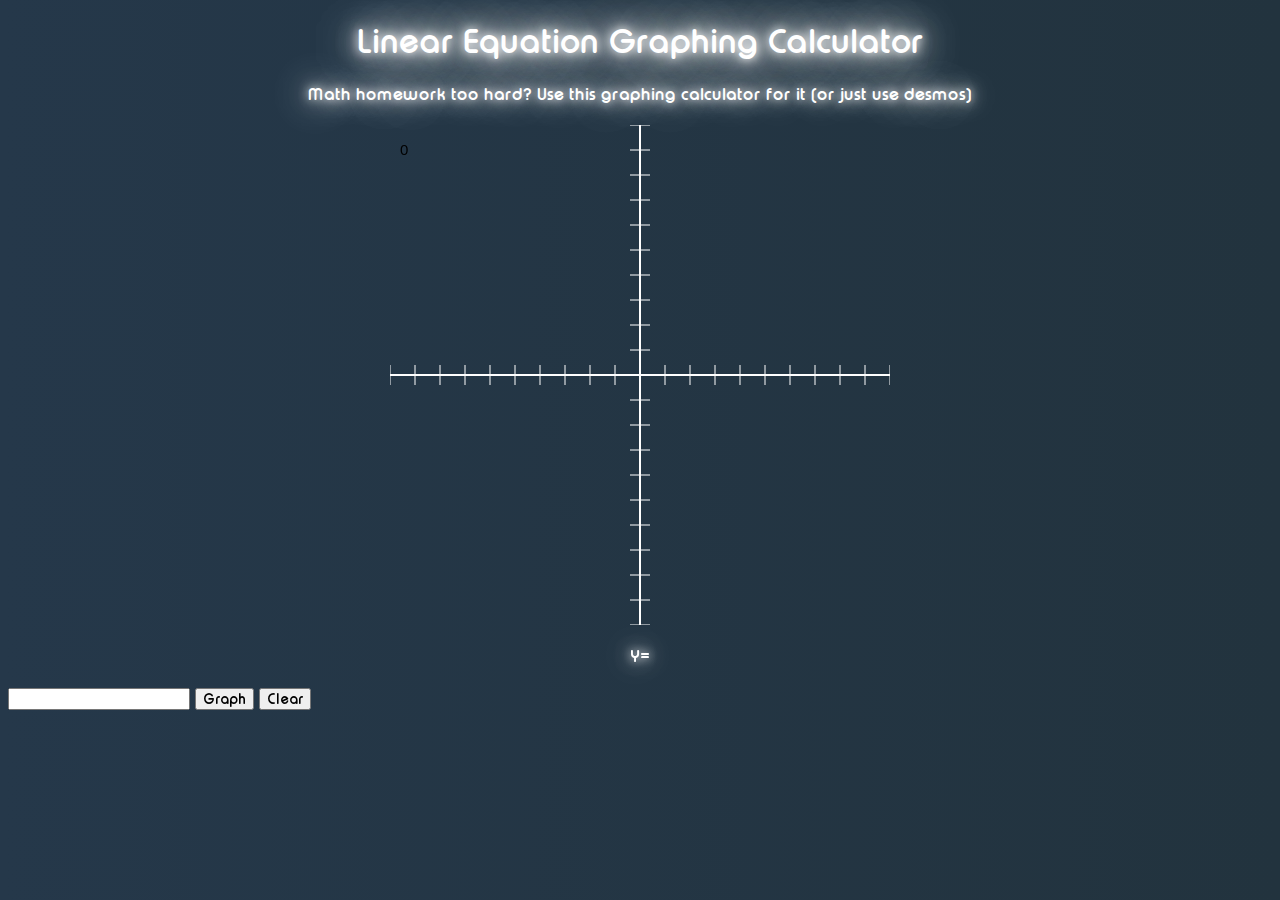
==== projects.html @ 1f2de6fa "Add files via upload" ====
<!DOCTYPE html>
<html lang="en">
<head>
    <meta charset="UTF-8">
    <meta name="viewport" content="width=device-width, initial-scale=1.0">
    <title>My Projects</title>
    <link rel="stylesheet" href="css/projects.css">
</head>
<body>
    <h1>Linear Equation Graphing Calculator</h1>
    <h4>Math homework too hard? Use this graphing calculator for it (or just use desmos)</h6>
    <canvas width="500", height="500" id="canvas"></canvas>
    <h4>Y=</h4>
    <input type="text" id="y">
    <button onclick="graphEquation()">Graph</button>
    <button onclick="clearGraph()">Clear</button>
    <script src="projects/js/graphing.js"></script>
</body>
</html>
---- css/projects.css ----
@font-face {
    font-family: mainfont;
    src: url(../font/Typo_Round_Bold_Demo.otf);
}

* {
    font-family: mainfont;
}

body {
    background-image: linear-gradient(to left, rgb(34, 51, 62), rgb(37, 56, 74));
}

h1 {
    text-align: center;
    color: white;
    text-shadow: 0 0 10px #fff,
    0 0 20px #fff,
    0 0 40px #fff,
    0 0 60px #fff,
    0 0 80px #fff;
}

h4 {
    text-align: center;
    color: white;
    text-shadow: 0 0 10px #fff,
    0 0 20px #fff,
    0 0 40px #fff,
    0 0 60px #fff,
    0 0 80px #fff;
}

canvas {
    padding-left: 0;
    padding-right: 0;
    margin-left: auto;
    margin-right: auto;
    display: block;
}
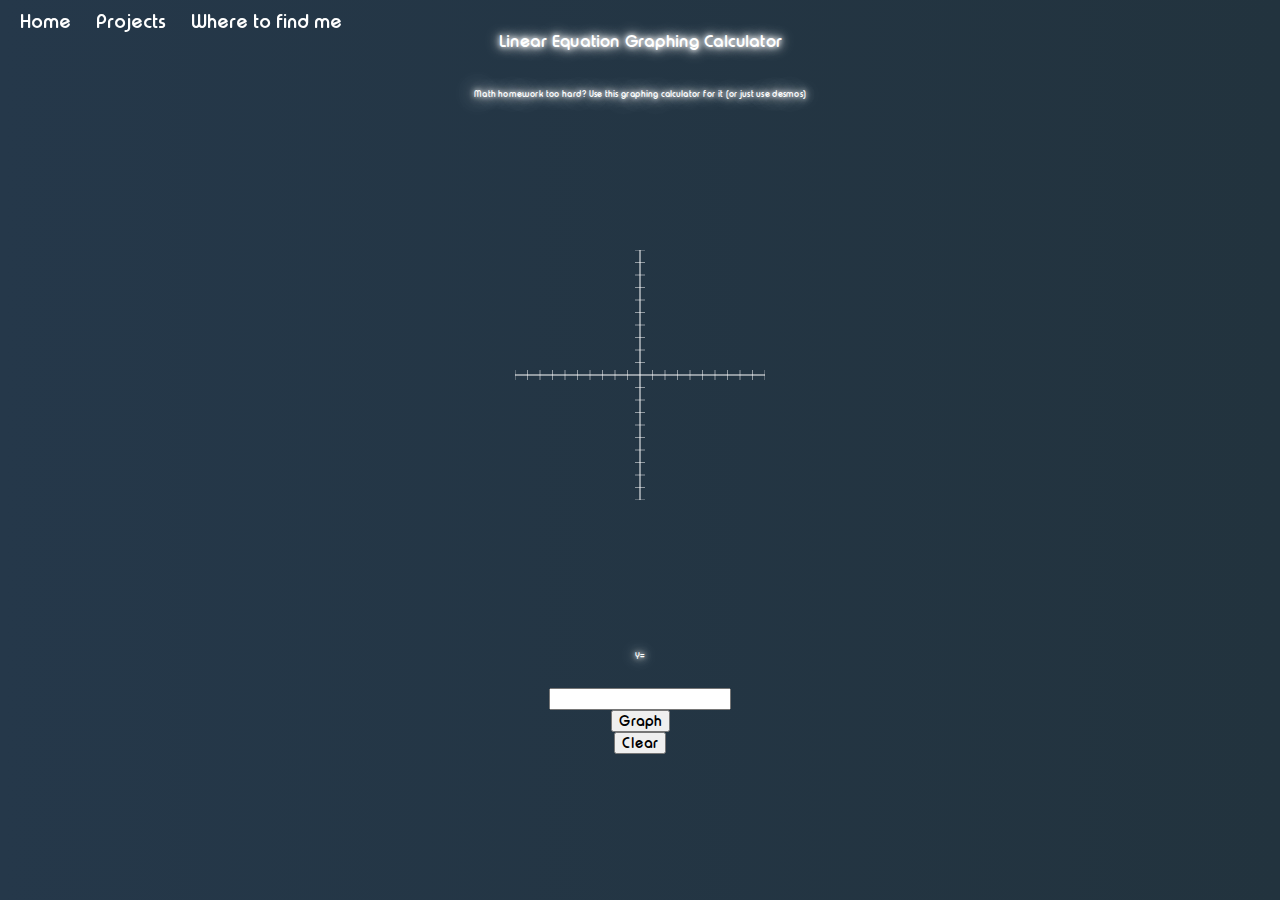
==== commit c7798ba2: "Update projects.html" ====
--- a/projects.html
+++ b/projects.html
@@ -14,6 +14,15 @@
     <input type="text" id="y">
     <button onclick="graphEquation()">Graph</button>
     <button onclick="clearGraph()">Clear</button>
+
+    <header class="header">
+        <nav class="navbar">
+            <a href="index.html">Home</a>
+            <a href="projects.html">Projects</a>
+            <a href="contacts.html">Where to find me</a>
+        </nav>
+    </header>
+
     <script src="projects/js/graphing.js"></script>
 </body>
-</html>+</html>
--- a/css/projects.css
+++ b/css/projects.css
@@ -1,17 +1,41 @@
 @font-face {
     font-family: mainfont;
     src: url(../font/Typo_Round_Bold_Demo.otf);
+}
+
+@keyframes fade-in {
+    0% {
+        scale: 50%;
+        opacity: 0;
+    }
+
+    100% {
+        scale: 100%;
+        opacity: 1;
+    }
 }
 
 * {
     font-family: mainfont;
 }
 
+
 body {
     background-image: linear-gradient(to left, rgb(34, 51, 62), rgb(37, 56, 74));
 }
 
 h1 {
+    scale: 50%;
+    text-align: center;
+    color: #fff; /* Text color */
+      text-shadow: 0 0 10px #ffffff, 0 0 20px #ffffff, 0 0 30px #ffffff;
+      animation-name: fade-in;
+      animation-duration: 1s;
+      animation-fill-mode: forwards;
+}
+
+h4 {
+    scale: 50%;
     text-align: center;
     color: white;
     text-shadow: 0 0 10px #fff,
@@ -19,22 +43,73 @@
     0 0 40px #fff,
     0 0 60px #fff,
     0 0 80px #fff;
-}
-
-h4 {
-    text-align: center;
-    color: white;
-    text-shadow: 0 0 10px #fff,
-    0 0 20px #fff,
-    0 0 40px #fff,
-    0 0 60px #fff,
-    0 0 80px #fff;
+    animation-name: fade-in;
+    animation-duration: 1s;
+    animation-fill-mode: forwards;
 }
 
 canvas {
+    scale: 50%;
     padding-left: 0;
     padding-right: 0;
     margin-left: auto;
     margin-right: auto;
     display: block;
-}+    animation-name: fade-in;
+    animation-duration: 1s;
+    animation-fill-mode: forwards;
+}
+
+input {
+    display: flex;
+    justify-content: center;
+    display: block;
+    margin : 0 auto;
+    animation-duration: 1s;
+    animation-fill-mode: forwards;
+}
+
+button {
+    display: flex;
+    justify-content: center;
+    display: block;
+    margin : 0 auto;
+    animation-duration: 1s;
+    animation-fill-mode: forwards;
+}
+
+.header {
+    position: fixed;
+    top: 0;
+    left: 0;
+    width: 100%;
+    padding: 10px 0px;
+    background: transparent;
+    display: flex;
+    align-items: center;
+    z-index: 100;
+}
+
+.navbar a {
+    position: relative;
+    font-family: mainfont;
+    font-size: 18px;
+    color: white;
+    text-decoration: none;
+    margin-left: 20px;
+}
+
+.navbar a::before {
+    content: '';
+    position: absolute;
+    top:100%;
+    left: 0;
+    width: 0;
+    height: 2px;
+    background: #ffff;
+    transition: .3s;
+}
+
+.navbar a:hover::before {
+    width: 100%;
+}
